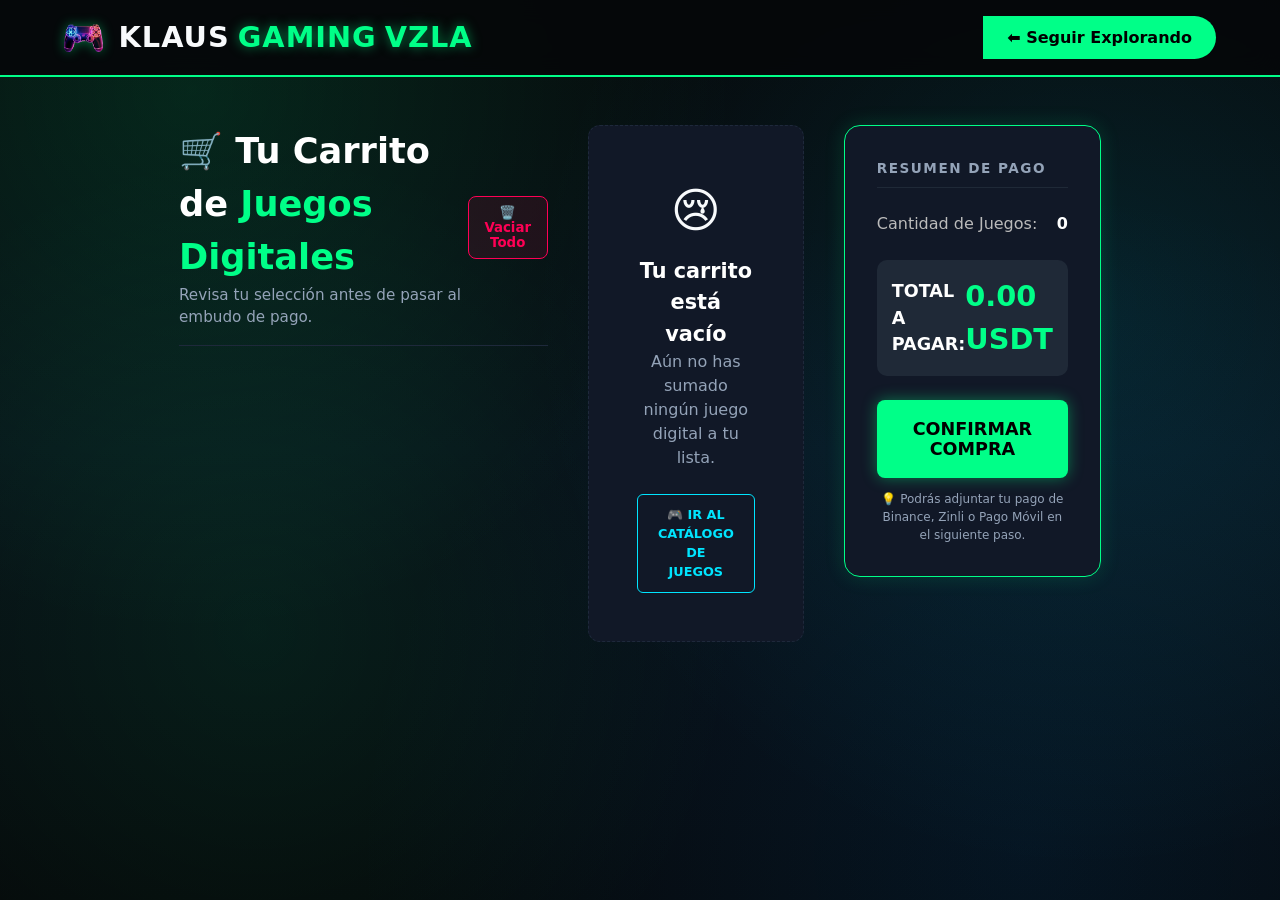
==== carrito.html @ e08884f5 "Agregue todos los archivos solo dpto playstation" ====
<!DOCTYPE html>
<html lang="es">
<head>
    <meta charset="UTF-8">
    <meta name="viewport" content="width=device-width, initial-scale=1.0">
    <title>Tu Carrito de Compras - Klaus Gaming Vzla</title>
    <link rel="stylesheet" href="css/style.css">
    <link rel="icon" href="imagenes/favicon2.png" type="image/jpeg">
    <style>
        .cart-item-card {
            display: flex;
            align-items: center;
            justify-content: space-between;
            background: #1f2937;
            padding: 1rem;
            border-radius: 12px;
            margin-bottom: 1rem;
            border: 1px solid var(--border-color);
            transition: all 0.2s ease;
        }
        .cart-item-card:hover {
            border-color: var(--neon-cyan);
            box-shadow: 0 0 10px rgba(0, 229, 255, 0.15);
        }
        @media (max-width: 650px) {
            .cart-item-card { flex-direction: column; text-align: center; gap: 10px; }
        }
    </style>
</head>
<body>

    <!-- CABECERA GENERAL -->
    <header class="header-top">
        <div class="nav-container">
            <a href="index.html" class="logo">
                <img src="imagenes/favicon2.png" alt="Mando Gamer Neón" class="mando-banner">
                KLAUS <span class="neon-text">GAMING</span> <span class="tag-vzla">VZLA</span>
            </a>
            <a href="index.html" class="search-btn" style="text-decoration: none;">⬅ Seguir Explorando</a>
        </div>
    </header>

    <main class="main-container" style="margin-top: 3rem; margin-bottom: 5rem; max-width: 1050px;">
        
        <div style="border-bottom: 1px solid var(--border-color); padding-bottom: 1rem; margin-bottom: 2rem; display: flex; justify-content: space-between; align-items: center;">
            <div>
                <h1 style="font-size: 2.2rem; color: #fff;">🛒 Tu Carrito de <span style="color: var(--neon-green);">Juegos Digitales</span></h1>
                <p style="color: var(--text-muted); font-size: 0.95rem;">Revisa tu selección antes de pasar al embudo de pago.</p>
            </div>
            <button onclick="vaciarCarrito()" style="background: rgba(255, 0, 85, 0.1); border: 1px solid #ff0055; color: #ff0055; padding: 8px 15px; border-radius: 8px; cursor: pointer; font-weight: bold;">
                🗑️ Vaciar Todo
            </button>
        </div>

        <div style="display: grid; grid-template-columns: 2fr 1fr; gap: 2.5rem; align-items: start;" id="grid-carrito">
            
            <!-- COLUMNA IZQUIERDA: LISTA DE PRODUCTOS -->
            <div id="lista-carrito-contenedor">
                <!-- Aquí el JavaScript inyectará las tarjetas de los juegos automáticamente -->
            </div>

            <!-- COLUMNA DERECHA: CAJA DE PAGO (TOTAL) -->
            <aside style="background: #111827; padding: 2rem; border-radius: 16px; border: 1px solid var(--neon-green); box-shadow: 0 0 20px rgba(0, 255, 136, 0.15); position: sticky; top: 100px;">
                <h3 style="color: var(--text-muted); font-size: 0.85rem; letter-spacing: 1.5px; margin-bottom: 1.5rem; border-bottom: 1px solid #1f2937; padding-bottom: 8px;">RESUMEN DE PAGO</h3>
                
                <div style="display: flex; justify-content: space-between; margin-bottom: 10px; color: #bbb;">
                    <span>Cantidad de Juegos:</span>
                    <span id="resumen-cant" style="font-weight: bold; color: #fff;">0</span>
                </div>
                
                <div style="display: flex; justify-content: space-between; align-items: center; background: #1f2937; padding: 15px; border-radius: 10px; margin: 1.5rem 0;">
                    <span style="color: #fff; font-size: 1.1rem; font-weight: bold;">TOTAL A PAGAR:</span>
                    <span id="resumen-total-usdt" style="font-size: 1.8rem; font-weight: 900; color: var(--neon-green);">0.00 USDT</span>
                </div>

                <button onclick="irAlCheckoutDesdeCarrito()" class="btn-buy" style="width: 100%; padding: 1.2rem; font-size: 1.1rem; font-weight: 900; background: var(--neon-green); color: #000; border: none; border-radius: 8px; cursor: pointer; display: flex; align-items: center; justify-content: center; gap: 10px; box-shadow: 0 0 15px rgba(0, 255, 136, 0.4);">
                    <span> CONFIRMAR COMPRA</span>
                </button>
                
                <div style="text-align: center; font-size: 0.75rem; color: var(--text-muted); margin-top: 12px;">
                    💡 Podrás adjuntar tu pago de Binance, Zinli o Pago Móvil en el siguiente paso.
                </div>
            </aside>

        </div>

    </main>

    <!-- SCRIPT DE DIBUJADO DE LA TABLA -->
    <script src="js/cart.js"></script>
    <script>
        function renderizarCarrito() {
            let carrito = getCarrito();
            let contenedor = document.getElementById('lista-carrito-contenedor');
            let total = 0;

            // Si está vacío, mostramos un aviso genial
            if (carrito.length === 0) {
                contenedor.innerHTML = `
                    <div style="text-align: center; padding: 3rem; background: #111827; border-radius: 12px; border: 1px dashed var(--border-color);">
                        <span style="font-size: 3rem; display: block; margin-bottom: 10px;">😢</span>
                        <h3 style="color: #fff; font-size: 1.3rem;">Tu carrito está vacío</h3>
                        <p style="color: var(--text-muted); margin-bottom: 1.5rem;">Aún no has sumado ningún juego digital a tu lista.</p>
                        <a href="index.html" class="btn-buy" style="text-decoration: none; display: inline-block; padding: 10px 20px;">🎮 Ir al Catálogo de Juegos</a>
                    </div>
                `;
                document.getElementById('resumen-cant').innerText = "0";
                document.getElementById('resumen-total-usdt').innerText = "0.00 USDT";
                return;
            }

            // Si hay juegos, dibujamos una tarjeta por cada uno
            let html = '';
            carrito.forEach((juego, index) => {
                total += juego.precio;
                html += `
                    <div class="cart-item-card">
                        <div style="display: flex; align-items: center; gap: 15px;">
                            <img src="${juego.imagen || 'imagenes/favicon2.png'}" alt="Carátula" style="width: 70px; height: 50px; object-fit: cover; border-radius: 6px; border: 1px solid var(--border-color);">
                            <div>
                                <h4 style="color: #fff; font-size: 1.1rem; margin: 0;">${juego.nombre}</h4>
                                <span style="color: var(--neon-cyan); font-size: 0.8rem;">Código Digital / Entrega Inmediata</span>
                            </div>
                        </div>
                        <div style="display: flex; align-items: center; gap: 20px;">
                            <span style="font-size: 1.3rem; font-weight: 900; color: var(--neon-green);">${juego.precio.toFixed(2)} USDT</span>
                            <button onclick="eliminarDelCarrito(${index})" style="background: transparent; border: none; color: #ff0055; font-size: 1.3rem; cursor: pointer;" title="Eliminar del carrito">🗑️</button>
                        </div>
                    </div>
                `;
            });

            contenedor.innerHTML = html;
            document.getElementById('resumen-cant').innerText = carrito.length;
            document.getElementById('resumen-total-usdt').innerText = total.toFixed(2) + ' USDT';
        }

        function vaciarCarrito() {
            if (confirm('¿Estás seguro de que deseas vaciar todo el carrito?')) {
                localStorage.removeItem('klaus_carrito');
                renderizarCarrito();
                actualizarContadorCarrito();
            }
        }

        function irAlCheckoutDesdeCarrito() {
            let carrito = getCarrito();
            if (carrito.length === 0) {
                alert('⚠️ Tu carrito está vacío. Suma al menos un producto para procesar el pago.');
                return;
            }
            // Mandamos una señal especial a checkout.html diciéndole que lea el carrito
            window.location.href = 'checkout.html?origen=carrito';
        }

        // Cargar los juegos al abrir la página
        window.onload = function() {
            renderizarCarrito();
        };
    </script>
</body>
</html>
---- css/style.css ----
/* ====================================================
           1. VARIABLES DE COLOR (Dark Mode Matrix / Neón)
           ==================================================== */
        :root {
            --bg-main: #06080a;
            --bg-card: #10141d;
            --bg-hover: #181f2e;
            --neon-green: #00ff88;
            --neon-cyan: #00e5ff;
            --ps-blue: #0070cc;
            --steam-purple: #a855f7;
            --nin-red: #ef4444;
            --card-gold: #f59e0b;
            --text-main: #f8fafc;
            --text-muted: #94a3b8;
            --border-color: #1e293b;
            --discount-red: #ff0055;
        }

        * {
            box-sizing: border-box;
            margin: 0;
            padding: 0;
            font-family: 'Segoe UI', system-ui, -apple-system, sans-serif;
        }

        /* ====================================================
           FONDO AMBIENTAL DE DOS COLORES
           ==================================================== */
        body {
            background-color: var(--bg-main);
            color: var(--text-main);
            line-height: 1.5;
            scroll-behavior: smooth;
            background-image: 
                radial-gradient(circle at 15% 10%, rgba(0, 255, 136, 0.12) 0%, transparent 40%),
                radial-gradient(circle at 85% 35%, rgba(0, 229, 255, 0.10) 0%, transparent 45%),
                radial-gradient(circle at 20% 70%, rgba(0, 255, 136, 0.08) 0%, transparent 40%),
                radial-gradient(circle at 80% 95%, rgba(0, 112, 204, 0.12) 0%, transparent 50%),
                linear-gradient(180deg, #06080a 0%, #080f17 50%, #06080a 100%);
            background-size: 100% 100%;
            background-attachment: fixed;
        }

        a {
            color: inherit;
            text-decoration: none;
        }

        /* == CABECERA PRINCIPAL (<header>, <nav>)== */
        .header-top {
            background-color: rgba(6, 8, 10, 0.95);
            border-bottom: 2px solid var(--neon-green);
            position: sticky;
            top: 0;
            z-index: 1000;
            backdrop-filter: blur(12px);
            padding: 1rem 5%;
        }

        .nav-container {
            display: flex;
            justify-content: space-between;
            align-items: center;
            max-width: 1300px;
            margin: 0 auto;
            gap: 1.5rem;
            flex-wrap: wrap;
        }

        .logo {
            font-size: 1.8rem;
            font-weight: 900;
            letter-spacing: 1px;
            display: flex;
            align-items: center;
            gap: 8px;
        }
        
/* MANDO GAMER PEQUEÑO A LA IZQUIERDA         */

.logo .mando-banner {
    height: 28px !important; /* Altura pequeña y fija para que no se amotine */
    width: auto !important;  /* Mantiene la proporción sin deformarse */
    object-fit: contain;
    margin-right: 8px;       /* Espacio a la derecha para separarlo de la palabra KLAUS */
    margin-left: 0;
    filter: drop-shadow(0 0 6px rgba(0, 255, 136, 0.4));
    transition: transform 0.3s ease, filter 0.3s ease;
}

/* Efecto al pasar el mouse por encima del logo */
.logo:hover .mando-banner {
    transform: rotate(-12deg) scale(1.15); /* Se inclina con estilo hacia la izquierda */
    filter: drop-shadow(0 0 10px rgba(255, 0, 128, 0.8)); /* Brillo magenta neón */
}

        .logo span {
            color: var(--neon-green);
            text-shadow: 0 0 12px rgba(0, 255, 136, 0.5);
        }

        .search-form {
            flex: 1;
            max-width: 450px;
            display: flex;
        }

        .search-input {
            width: 100%;
            padding: 0.6rem 1.2rem;
            background-color: var(--bg-card);
            border: 1px solid var(--border-color);
            border-radius: 25px 0 0 25px;
            color: #fff;
            outline: none;
            transition: border-color 0.3s;
        }

        .search-input:focus {
            border-color: var(--neon-green);
        }

        .search-btn {
            background: var(--neon-green);
            color: #000;
            border: none;
            padding: 0.6rem 1.5rem;
            border-radius: 0 25px 25px 0;
            font-weight: 800;
            cursor: pointer;
            transition: background 0.3s;
        }

        .search-btn:hover {
            background: var(--neon-cyan);
        }

        nav ul {
            display: flex;
            list-style: none;
            gap: 1.5rem;
        }

        nav a {
            font-weight: 700;
            font-size: 0.9rem;
            text-transform: uppercase;
            transition: color 0.2s;
        }

        nav a:hover {
            color: var(--neon-green);
        }

        /* ====================================================
           3. PORTADA HERO
           ==================================================== */
        .hero-section {
            background: linear-gradient(rgba(6, 8, 10, 0.75), rgba(6, 8, 10, 0.85)), 
                        url('../imagenes/gtavi.png');
            background-size: cover;
            background-position: center;
            background-repeat: no-repeat;
            padding: 6rem 5% 5rem;
            border-bottom: 2px solid var(--neon-green);
            text-align: center;
            box-shadow: inset 0 0 50px rgba(0,0,0,0.8);
        }

        .badge {
            background: rgba(0, 255, 136, 0.15);
            color: var(--neon-green);
            border: 1px solid var(--neon-green);
            padding: 0.4rem 1rem;
            border-radius: 20px;
            font-size: 0.8rem;
            font-weight: 700;
            display: inline-block;
            margin-bottom: 1.2rem;
            text-transform: uppercase;
        }

        .hero-section h1 {
            font-size: 3.2rem;
            font-weight: 900;
            line-height: 1.1;
            margin-bottom: 1rem;
            text-transform: uppercase;
        }

        .hero-section h1 span {
            color: var(--neon-cyan);
            text-shadow: 0 0 15px rgba(0, 229, 255, 0.4);
        }

        .hero-section p {
            color: var(--text-muted);
            font-size: 1.1rem;
            max-width: 650px;
            margin: 0 auto 2rem;
        }

        /* ====================================================
           4. CATEGORÍAS CIRCULARES
           ==================================================== */
        .categories-section {
            max-width: 1200px;
            margin: 3rem auto;
            padding: 0 5%;
            text-align: center;
        }

        .categories-title {
            font-size: 1.5rem;
            font-weight: 800;
            margin-bottom: 1.5rem;
            text-transform: uppercase;
            letter-spacing: 2px;
            color: var(--text-muted);
        }

        .categories-grid {
            display: grid;
            grid-template-columns: repeat(auto-fit, minmax(140px, 1fr));
            gap: 1.5rem;
        }

        .cat-circle {
            background: var(--bg-card);
            border: 2px solid var(--border-color);
            border-radius: 50%;
            width: 130px;
            height: 130px;
            margin: 0 auto;
            display: flex;
            flex-direction: column;
            justify-content: center;
            align-items: center;
            cursor: pointer;
            transition: all 0.3s;
            padding: 10px;
        }

        .cat-circle:hover { transform: scale(1.08); }
        .cat-circle:nth-child(1):hover { border-color: var(--neon-green); box-shadow: 0 0 20px rgba(0, 255, 136, 0.3); }
        .cat-circle:nth-child(2):hover { border-color: var(--ps-blue); box-shadow: 0 0 20px rgba(0, 112, 204, 0.3); }
        .cat-circle:nth-child(3):hover { border-color: var(--steam-purple); box-shadow: 0 0 20px rgba(168, 85, 247, 0.3); }
        .cat-circle:nth-child(4):hover { border-color: var(--nin-red); box-shadow: 0 0 20px rgba(239, 68, 68, 0.3); }
        .cat-circle:nth-child(5):hover { border-color: var(--card-gold); box-shadow: 0 0 20px rgba(245, 158, 11, 0.3); }

        .cat-icon-img {
            width: 55px;
            height: 55px;
            object-fit: cover;
            border-radius: 50%;
            margin-bottom: 8px;
            border: 1px solid rgba(255,255,255,0.1);
        }

        .cat-name {
            font-size: 0.8rem;
            font-weight: 800;
            text-transform: uppercase;
        }

        /* ====================================================
           5. CONTENEDOR PRINCIPAL Y TARJETAS
           ==================================================== */
        .main-container {
            max-width: 1300px;
            margin: 2rem auto 4rem;
            padding: 0 5%;
            display: grid;
            grid-template-columns: 3fr 1fr;
            gap: 2.5rem;
            align-items: start;
        }

        section {
            margin-bottom: 4.5rem;
            scroll-margin-top: 100px;
        }

        .section-header {
            display: flex;
            justify-content: space-between;
            align-items: center;
            margin-bottom: 1.8rem;
            border-bottom: 2px solid var(--border-color);
            padding-bottom: 0.5rem;
        }

        .section-title {
            font-size: 1.6rem;
            font-weight: 800;
            border-left: 4px solid var(--neon-green);
            padding-left: 10px;
            text-transform: uppercase;
        }

        #dept-xbox .section-title { border-color: var(--neon-green); color: var(--neon-green); }
        #dept-playstation .section-title { border-color: var(--ps-blue); color: var(--ps-blue); }
        #dept-steam .section-title { border-color: var(--steam-purple); color: var(--steam-purple); }
        #dept-nintendo .section-title { border-color: var(--nin-red); color: var(--nin-red); }
        #dept-giftcards .section-title { border-color: var(--card-gold); color: var(--card-gold); }

        .products-grid {
            display: grid;
            grid-template-columns: repeat(auto-fill, minmax(230px, 1fr));
            gap: 1.5rem;
        }

        article.game-card {
            background-color: var(--bg-card);
            border: 1px solid var(--border-color);
            border-radius: 12px;
            overflow: hidden;
            display: flex;
            flex-direction: column;
            justify-content: space-between;
            transition: all 0.3s;
            position: relative;
        }

        article.game-card:hover {
            transform: translateY(-5px);
            border-color: var(--neon-cyan);
            box-shadow: 0 10px 25px rgba(0, 229, 255, 0.15);
        }

        .game-banner {
            height: 160px;
            background: linear-gradient(45deg, #16222f, #0c1017);
            display: flex;
            align-items: center;
            justify-content: center;
            font-weight: 900;
            color: rgba(255,255,255,0.15);
            font-size: 1.2rem;
            position: relative;
            border-bottom: 1px solid var(--border-color);
            text-align: center;
            padding: 10px;
        }

        .game-img-cover {
            width: 100%;
            height: 160px;
            object-fit: cover;
            border-bottom: 1px solid var(--border-color);
            display: block;
        }

        .tag-platform {
            position: absolute;
            top: 10px;
            left: 10px;
            background: var(--neon-green);
            color: #000;
            font-size: 0.65rem;
            font-weight: 900;
            padding: 2px 8px;
            border-radius: 4px;
            text-transform: uppercase;
            z-index: 2;
        }

        .card-body {
            padding: 1.2rem;
            display: flex;
            flex-direction: column;
            flex-grow: 1;
            justify-content: space-between;
        }

        .game-title {
            font-size: 1.05rem;
            font-weight: 800;
            margin-bottom: 0.4rem;
            color: #fff;
        }

        .game-info {
            font-size: 0.8rem;
            color: var(--text-muted);
            margin-bottom: 1rem;
        }

        /* == ESTILOS NUEVOS PARA PRECIOS EN USDT == */
        .price-box {
            background: rgba(0,0,0,0.4);
            padding: 0.6rem;
            border-radius: 8px;
            margin-bottom: 1rem;
            border: 1px dashed var(--border-color);
        }

        .price-usdt {
            font-size: 1.2rem;
            font-weight: 900;
            color: var(--neon-green);
            display: block;
        }

        .price-sub {
            font-size: 0.8rem;
            color: var(--text-muted);
            display: block;
        }

        .btn-buy {
            background: transparent;
            color: var(--neon-cyan);
            border: 1px solid var(--neon-cyan);
            width: 100%;
            padding: 0.6rem;
            border-radius: 6px;
            font-weight: 800;
            text-transform: uppercase;
            font-size: 0.8rem;
            cursor: pointer;
            transition: all 0.2s;
        }

        article.game-card:hover .btn-buy {
            background: var(--neon-cyan);
            color: #000;
            box-shadow: 0 0 15px rgba(0, 229, 255, 0.4);
        }

        /* ====================================================
           6. BARRA LATERAL UNIFICADA (<aside>)
           ==================================================== */
        .sidebar-wrapper {
            position: sticky;
            top: 90px;
            display: flex;
            flex-direction: column;
            gap: 1.5rem;
        }

        aside .widget {
            background: var(--bg-card);
            border: 1px solid var(--border-color);
            border-radius: 12px;
            padding: 1.5rem;
        }

        aside h3 {
            font-size: 1.1rem;
            margin-bottom: 1rem;
            border-bottom: 1px solid var(--border-color);
            padding-bottom: 0.5rem;
            text-transform: uppercase;
            color: #fff;
        }

        aside ul {
            list-style: none;
        }

        aside li {
            margin-bottom: 0.8rem;
        }

        aside li a {
            display: flex;
            justify-content: space-between;
            color: var(--text-muted);
            font-size: 0.85rem;
            padding: 0.6rem 0.8rem;
            background: rgba(0,0,0,0.3);
            border-radius: 6px;
            transition: all 0.2s;
        }

        aside li a:hover {
            color: var(--neon-green);
            padding-left: 1.2rem;
            background: rgba(0,255,136,0.1);
        }

        .promo-box {
            background: linear-gradient(135deg, #0d1e2b, #05131a);
            border: 1px solid var(--neon-cyan);
            text-align: center;
        }

        /* ====================================================
           7. BOLETÍN INFORMATIVO (<section>, <form>)
           ==================================================== */
        .newsletter {
            background: linear-gradient(90deg, #09131a 0%, #0d1a14 100%);
            border-top: 1px solid var(--border-color);
            border-bottom: 1px solid var(--border-color);
            padding: 3.5rem 5%;
            text-align: center;
        }

        .newsletter h2 {
            font-size: 1.8rem;
            margin-bottom: 0.5rem;
        }

        .newsletter p {
            color: var(--text-muted);
            margin-bottom: 1.5rem;
            font-size: 0.95rem;
        }

        .newsletter-form {
            display: flex;
            max-width: 450px;
            margin: 0 auto;
            gap: 10px;
        }

        /* ====================================================
           8. PIE DE PÁGINA PROFESIONAL (<footer>)
           ==================================================== */
        footer {
            background-color: #040507;
            padding: 4rem 5% 2rem;
            font-size: 0.85rem;
            color: var(--text-muted);
        }

        .footer-grid {
            max-width: 1300px;
            margin: 0 auto 3rem;
            display: grid;
            grid-template-columns: repeat(auto-fit, minmax(220px, 1fr));
            gap: 2.5rem;
        }

        .footer-grid h4 {
            color: #fff;
            margin-bottom: 1.2rem;
            font-size: 1rem;
            text-transform: uppercase;
            border-left: 3px solid var(--neon-green);
            padding-left: 8px;
        }

        .footer-grid ul {
            list-style: none;
        }

        .footer-grid li {
            margin-bottom: 0.6rem;
        }

        .footer-grid a:hover {
            color: var(--neon-cyan);
        }

        .payment-methods {
            display: flex;
            gap: 10px;
            margin-top: 1rem;
            flex-wrap: wrap;
        }

        .pay-badge {
            background: var(--bg-card);
            border: 1px solid var(--border-color);
            padding: 5px 10px;
            border-radius: 4px;
            font-size: 0.75rem;
            font-weight: bold;
            color: #fff;
        }

        .qr-box {
            background: var(--bg-card);
            border: 1px solid var(--border-color);
            padding: 1rem;
            border-radius: 8px;
            text-align: center;
            max-width: 160px;
        }

        .qr-dummy {
            width: 110px;
            height: 110px;
            background: #fff;
            margin: 0.5rem auto;
            display: flex;
            align-items: center;
            justify-content: center;
            color: #000;
            font-weight: bold;
            font-size: 0.75rem;
            border-radius: 4px;
        }

        .footer-bottom {
            max-width: 1300px;
            margin: 0 auto;
            padding-top: 2rem;
            border-top: 1px solid var(--border-color);
            display: flex;
            justify-content: space-between;
            flex-wrap: wrap;
            gap: 1rem;
        }

        /* ====================================================
           9. BOTÓN VOLVER ARRIBA Y CHATBOT FLOTANTES
           ==================================================== */
        .floating-widgets {
            position: fixed;
            bottom: 25px;
            right: 25px;
            z-index: 9999;
            display: flex;
            flex-direction: column;
            gap: 12px;
            align-items: flex-end;
        }

        .btn-scroll-top {
            background: var(--bg-card);
            color: #fff;
            border: 2px solid var(--neon-cyan);
            width: 45px;
            height: 45px;
            border-radius: 50%;
            display: flex;
            align-items: center;
            justify-content: center;
            font-size: 1.2rem;
            cursor: pointer;
            transition: all 0.2s;
            box-shadow: 0 5px 15px rgba(0,0,0,0.5);
        }

        .btn-scroll-top:hover {
            background: var(--neon-cyan);
            color: #000;
            transform: translateY(-3px);
        }

        .chat-window {
            background: var(--bg-card);
            border: 2px solid var(--neon-green);
            border-radius: 15px;
            width: 290px;
            padding: 1.2rem;
            box-shadow: 0 15px 35px rgba(0,0,0,0.8);
            display: none;
            opacity: 0;
            transform: translateY(15px);
            transition: all 0.3s;
        }

        .chat-window.active {
            display: block;
            opacity: 1;
            transform: translateY(0);
        }

        .btn-chatbot {
            background: var(--neon-green);
            color: #000;
            width: 58px;
            height: 58px;
            border-radius: 50%;
            border: none;
            font-size: 1.6rem;
            cursor: pointer;
            box-shadow: 0 0 20px rgba(0, 255, 136, 0.4);
            transition: transform 0.2s;
            display: flex;
            align-items: center;
            justify-content: center;
        }

        .btn-chatbot:hover {
            transform: scale(1.1);
        }

        @media (max-width: 850px) {
            .main-container { grid-template-columns: 1fr; }
            .nav-container { flex-direction: column; text-align: center; }
            .search-form { width: 100%; }
        }
    /* ========================================== */
/* CUADRÍCULA DE 3 COLUMNAS EXACTAS EN INICIO   */
/* ========================================== */
.products-grid {
    display: grid !important;
    grid-template-columns: repeat(3, 1fr) !important; /* <- ¡AQUÍ ESTÁ LA ORDEN! 3 columnas exactas */
    gap: 1.8rem !important; /* Espacio elegante entre cada tarjeta */
    width: 100% !important;
}

/* Permitimos que la tarjeta llene el ancho de su columna perfecta */
.game-card {
    width: 100% !important;
    max-width: 100% !important; 
    margin: 0 !important;
    display: flex !important;
    flex-direction: column !important;
    height: 100% !important; /* Para que todas las cajas midan el mismo alto */
}

/* Mantenemos la carátula idéntica (220px de alto con recorte inteligente) */
.game-card .game-img-cover {
    width: 100% !important;
    height: 220px !important;
    object-fit: cover !important;
    object-position: center top !important;
    display: block !important;
    border-radius: 12px 12px 0 0 !important;
}

/* 📱 RESPONSIVE DESIGN (Para que en celulares no se vean microscópicos) */
@media (max-width: 900px) {
    .products-grid {
        grid-template-columns: repeat(2, 1fr) !important; /* En tablets baja a 2 columnas */
    }
}
@media (max-width: 600px) {
    .products-grid {
        grid-template-columns: 1fr !important; /* En teléfonos baja a 1 columna */
    }
}
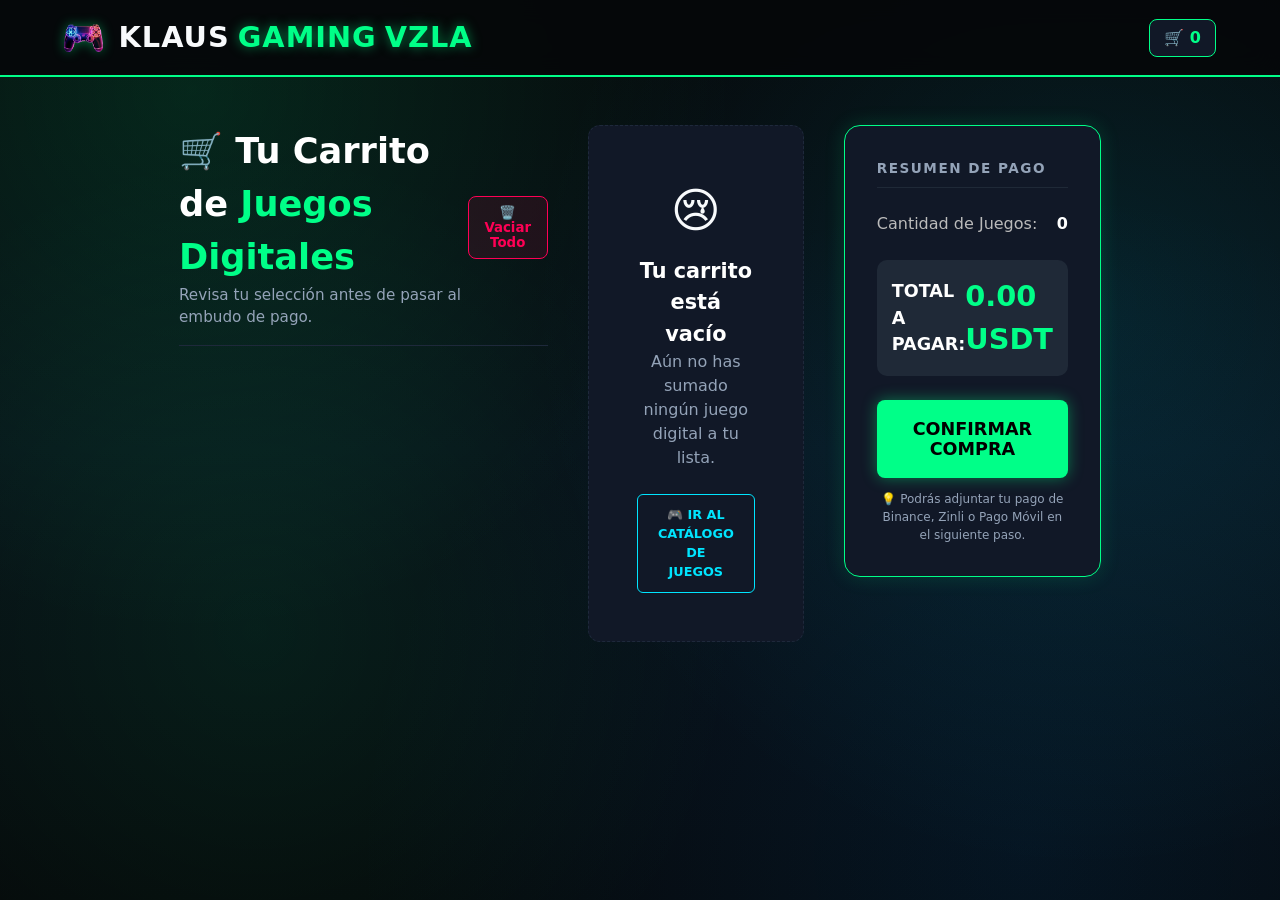
==== commit 81dd6120: "Actualizado motor de busqueda" ====
--- a/carrito.html
+++ b/carrito.html
@@ -29,14 +29,23 @@
 </head>
 <body>
 
-    <!-- CABECERA GENERAL -->
+   <!-- CABECERA PARA PRODUCTO, CARRITO Y CHECKOUT -->
     <header class="header-top">
-        <div class="nav-container">
-            <a href="index.html" class="logo">
-                <img src="imagenes/favicon2.png" alt="Mando Gamer Neón" class="mando-banner">
+        <div class="nav-container" style="display: flex; align-items: center; justify-content: space-between; gap: 15px; flex-wrap: wrap;">
+            
+            <!-- LOGO (Al hacerle clic te devuelve al index) -->
+            <a href="index.html" class="logo" style="display: flex; align-items: center; text-decoration: none;">
+                <img src="imagenes/favicon2.png" alt="Mando Gamer Neón" class="mando-banner" style="height: 28px; margin-right: 8px;">
                 KLAUS <span class="neon-text">GAMING</span> <span class="tag-vzla">VZLA</span>
             </a>
-            <a href="index.html" class="search-btn" style="text-decoration: none;">⬅ Seguir Explorando</a>
+            
+            <!-- CARRITO -->
+            <div style="display: flex; gap: 10px; align-items: center;">
+                <a href="carrito.html" class="search-btn" style="text-decoration: none; background: #111827; border: 1px solid var(--neon-green); color: #fff; padding: 6px 14px; border-radius: 8px;">
+                    🛒 <span style="color: var(--neon-green); font-weight: 900;" class="cart-counter-badge">0</span>
+                </a>
+            </div>
+
         </div>
     </header>
 
